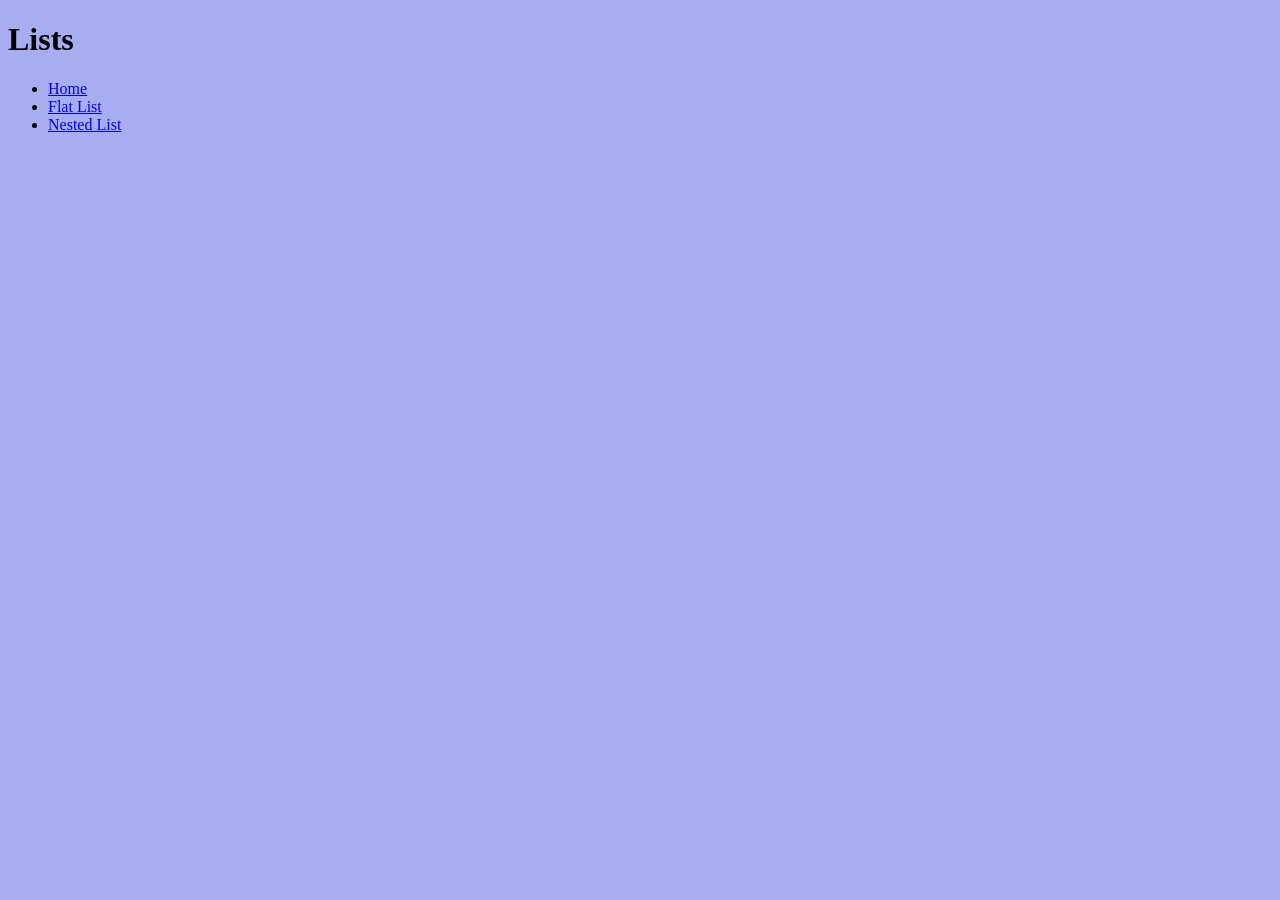
==== index.html @ f8e09d9b "stubbed out list pages" ====
<!DOCTYPE html>
<html lang="en">

<head>
    <meta charset="utf-8">
    <title>Lists</title>
    <link rel="stylesheet" href="style.css">

</head>




<body>
    <h1>Lists</h1>

    <ul>
        <li>
            <a href="index.html">Home</a>
        </li>
        <li>
            <a href="flat-list.html">Flat List</a>
        </li>
        <li>
            <a href="nested-list.html">Nested List</a>
        </li>
    </ul>



</body>





</html>
---- style.css ----
html {
    background-color: lab(72.05% 9.51 -34.85);
}
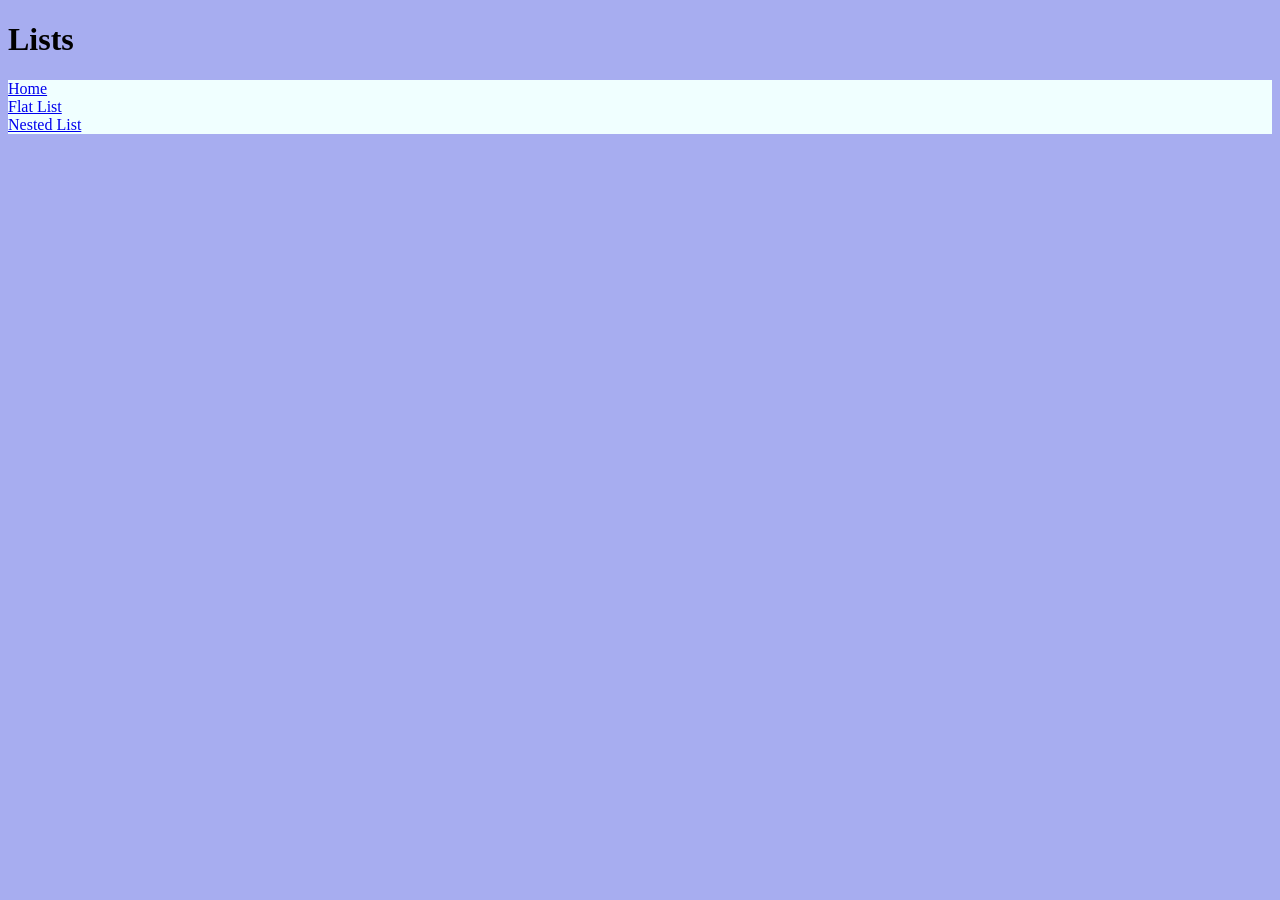
==== commit 0d10efd3: "added nested list" ====
--- a/index.html
+++ b/index.html
@@ -14,7 +14,7 @@
 <body>
     <h1>Lists</h1>
 
-    <ul>
+    <ul class="nav">
         <li>
             <a href="index.html">Home</a>
         </li>
--- a/style.css
+++ b/style.css
@@ -1,3 +1,17 @@
 html {
     background-color: lab(72.05% 9.51 -34.85);
+}
+
+.square-list {
+    list-style-type: square;
+}
+
+.letters-list {
+    list-style-type: upper-alpha;
+}
+
+.nav {
+    list-style-type: none;
+    background-color: rgb(240, 255, 255);
+    padding: 0;
 }
